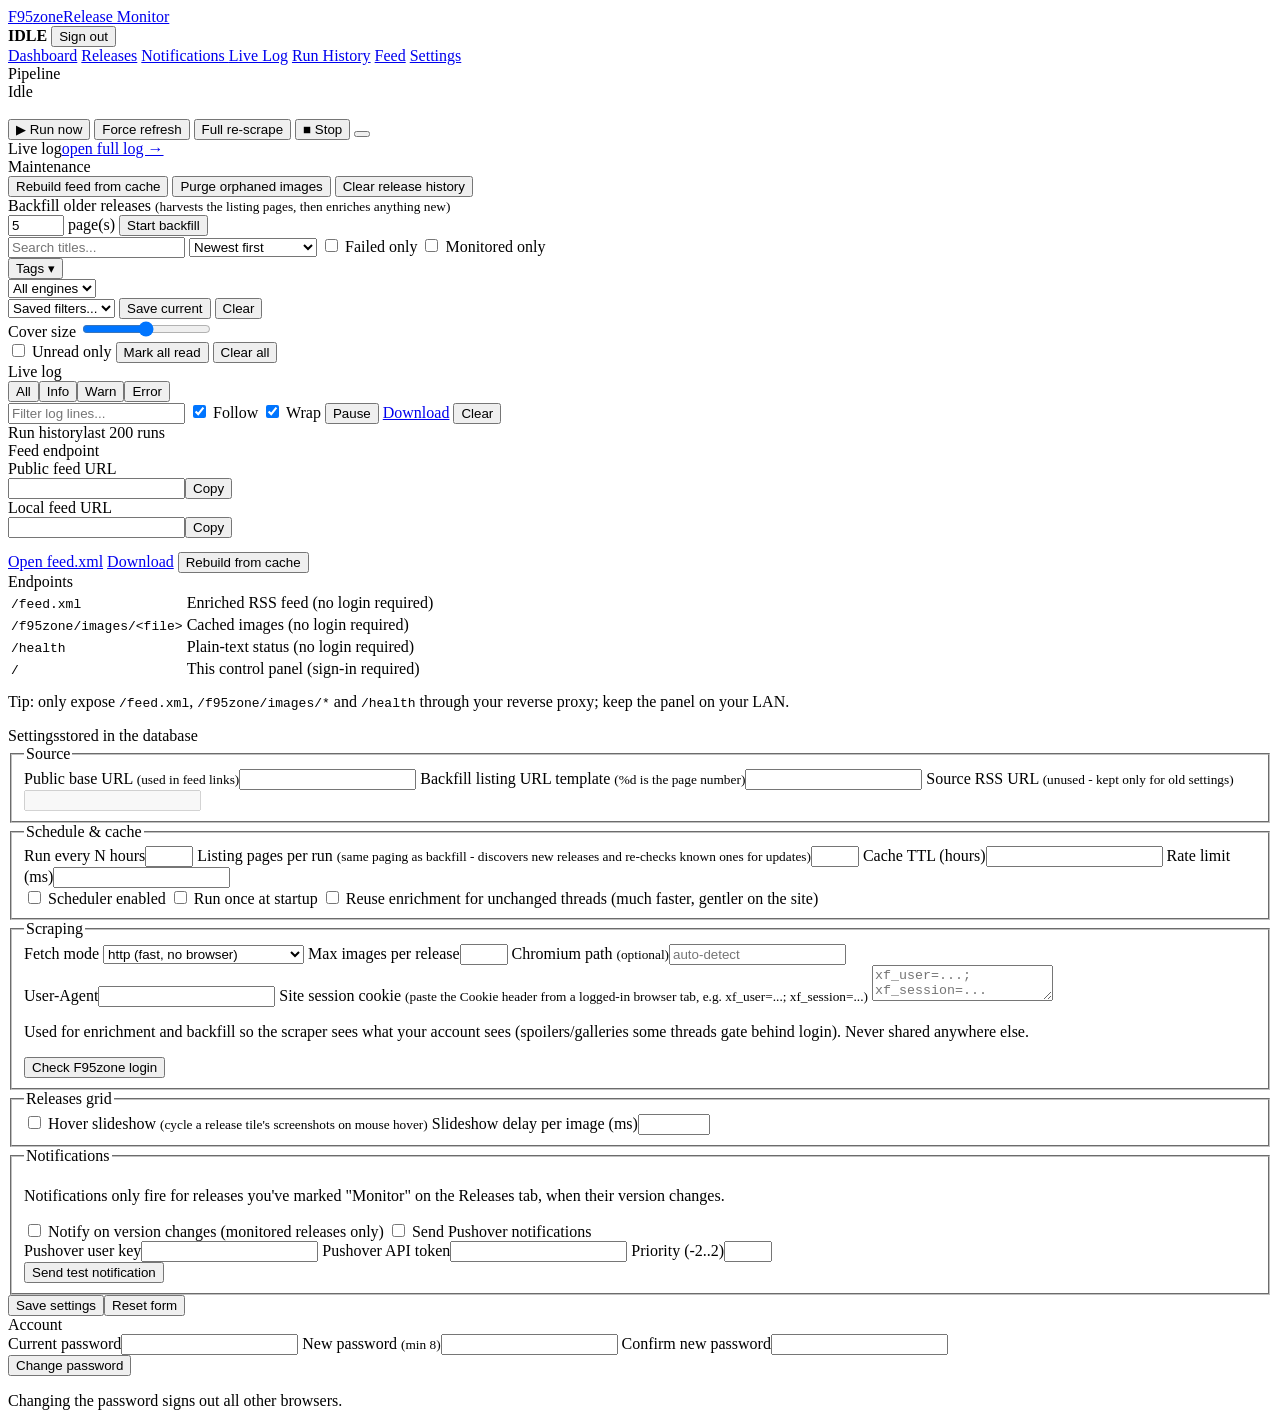
==== web/index.html @ 666e59ea "v6.5.0: scheduled runs use the paged listing instead of the source RSS Scheduled/manual runs no long" ====
<!doctype html>
<html lang="en">
<head>
<meta charset="utf-8">
<meta name="viewport" content="width=device-width, initial-scale=1">
<title>F95Zone Release Monitor</title>
<link rel="icon" href="data:image/svg+xml,%3Csvg xmlns='http://www.w3.org/2000/svg' viewBox='0 0 32 32'%3E%3Crect width='32' height='32' rx='6' fill='%23e8474c'/%3E%3Ctext x='16' y='22' font-family='Arial' font-weight='900' font-size='15' text-anchor='middle' fill='white'%3EF95%3C/text%3E%3C/svg%3E">
<link rel="stylesheet" href="/ui/style.css">
</head>
<body>
<header class="topbar">
  <div class="wrap topbar-in">
    <a class="brand" href="#/dashboard"><span class="brand-f">F95</span><span class="brand-z">zone</span><span class="brand-sub">Release Monitor</span></a>
    <div class="topbar-right">
      <span id="hdrPill" class="pill idle"><i></i><b>IDLE</b></span>
      <span id="hdrClock" class="muted small"></span>
      <span id="hdrUser" class="userchip"></span>
      <button class="btn sm" id="btnLogout">Sign out</button>
    </div>
  </div>
  <nav class="wrap tabs" id="tabs">
    <a href="#/dashboard" data-v="dashboard">Dashboard</a>
    <a href="#/releases" data-v="releases">Releases</a>
    <a href="#/notifications" data-v="notifications">Notifications <span class="badge" id="notifBadge" hidden></span></a>
    <a href="#/log" data-v="log">Live Log</a>
    <a href="#/runs" data-v="runs">Run History</a>
    <a href="#/feed" data-v="feed">Feed</a>
    <a href="#/settings" data-v="settings">Settings</a>
  </nav>
</header>

<main class="wrap" id="main">

<!-- Dashboard -->
<section id="v-dashboard" class="view">
    <div class="grid g4" id="tiles"></div>

  <div class="block">
    <div class="block-h"><span>Pipeline</span><span class="muted small" id="pipeMeta"></span></div>
    <div class="block-b">
      <div class="progress"><div class="bar" id="bar"></div><span id="barTxt">Idle</span></div>
      <div class="curitem" id="curItem">&nbsp;</div>
      <div class="btnrow">
        <button class="btn primary" id="btnRun">&#9654; Run now</button>
        <button class="btn" id="btnForce" title="Ignore the cache TTL and re-scrape">Force refresh</button>
        <button class="btn" id="btnFull" title="Re-scrape every thread, even unchanged ones">Full re-scrape</button>
        <button class="btn danger" id="btnStop">&#9632; Stop</button>
        <span class="spacer"></span>
        <button class="btn ghost" id="btnSched"></button>
      </div>
    </div>
  </div>

  <div class="grid g2">
    <div class="block">
      <div class="block-h"><span>Live log</span><a href="#/log" class="small">open full log &rarr;</a></div>
      <div class="miniLog" id="miniLog"></div>
    </div>
    <div class="block">
      <div class="block-h"><span>Maintenance</span></div>
      <div class="block-b">
        <div class="kv" id="storageKv"></div>
        <div class="btnrow wrap-btn">
          <button class="btn" id="btnRebuild">Rebuild feed from cache</button>
          <button class="btn" id="btnPurge">Purge orphaned images</button>
          <button class="btn danger" id="btnClearCache">Clear release history</button>
        </div>
        <div class="hr"></div>
        <label class="lbl">Backfill older releases <small>(harvests the listing pages, then enriches anything new)</small></label>
        <div class="copyrow">
          <input class="in" id="bfPages" type="number" min="1" max="200" value="5" style="max-width:90px">
          <span class="muted small">page(s)</span>
          <span class="spacer"></span>
          <button class="btn" id="btnBackfill">Start backfill</button>
        </div>
      </div>
    </div>
  </div>
</section>

<!-- Releases -->
<section id="v-releases" class="view">
  <div class="toolbar sticky">
    <input id="relSearch" class="in grow" placeholder="Search titles...">
    <select id="relSort" class="in">
      <option value="newest">Newest first</option><option value="oldest">Oldest first</option>
      <option value="recent">Recently checked</option><option value="title">Title A-Z</option>
    </select>
    <label class="chk"><input type="checkbox" id="relFailed"> Failed only</label>
    <label class="chk"><input type="checkbox" id="relWatched"> Monitored only</label>
  </div>
  <div class="toolbar filterbar">
    <div class="tagpicker">
      <button type="button" class="btn sm" id="tagPickerBtn">Tags &#9662;</button>
      <div class="tagpanel" id="tagPanel" hidden>
        <input class="in sm" id="tagPanelSearch" placeholder="Filter tags...">
        <div class="tagoptions" id="tagOptions"></div>
      </div>
    </div>
    <select id="relEngine" class="in sm"><option value="">All engines</option></select>
    <div class="chips" id="tagChips"></div>
    <span class="spacer"></span>
    <select class="in sm" id="filterSets"><option value="">Saved filters...</option></select>
    <button class="btn sm" id="saveFilterBtn">Save current</button>
    <button class="btn sm ghost" id="clearFilterBtn">Clear</button>
  </div>
  <div class="toolbar">
    <span class="muted small" id="relCount"></span>
    <span class="spacer"></span>
    <label class="sizeSlider"><span class="muted small">Cover size</span>
      <input type="range" id="relTileSize" min="160" max="520" step="10">
    </label>
  </div>
  <div class="tiles" id="relGrid"></div>
  <div class="scrollend" id="relScrollEnd">
    <button class="btn sm" id="relLoadMore" hidden>Load more</button>
    <span class="muted small" id="relLoading" hidden>Loading more&hellip;</span>
    <span class="muted small" id="relEnd" hidden>End of results</span>
  </div>
</section>

<!-- Notifications -->
<section id="v-notifications" class="view">
  <div class="toolbar sticky">
    <label class="chk"><input type="checkbox" id="notifUnread"> Unread only</label>
    <span class="spacer"></span>
    <span class="muted small" id="notifCount"></span>
    <button class="btn sm" id="notifMarkAll">Mark all read</button>
    <button class="btn sm danger" id="notifClearAll">Clear all</button>
  </div>
  <div class="tiles" id="notifGrid"></div>
</section>

<!-- Live log -->
<section id="v-log" class="view">
  <div class="block">
    <div class="block-h">
      <span>Live log <span class="livedot" id="liveDot"></span></span>
      <span class="muted small" id="logCount"></span>
    </div>
    <div class="toolbar">
      <div class="seg" id="lvlSeg">
        <button data-l="ALL" class="on">All</button><button data-l="INFO">Info</button><button data-l="WARN">Warn</button><button data-l="ERROR">Error</button>
      </div>
      <input id="logSearch" class="in grow" placeholder="Filter log lines...">
      <label class="chk"><input type="checkbox" id="logFollow" checked> Follow</label>
      <label class="chk"><input type="checkbox" id="logWrap" checked> Wrap</label>
      <button class="btn sm" id="logPause">Pause</button>
      <a class="btn sm" href="/api/logs/download">Download</a>
      <button class="btn sm danger" id="logClear">Clear</button>
    </div>
    <div class="logbox" id="logBox"></div>
  </div>
</section>

<!-- Run history -->
<section id="v-runs" class="view">
  <div class="block">
    <div class="block-h"><span>Run history</span><span class="muted small">last 200 runs</span></div>
    <div class="tablewrap"><table class="tbl" id="runsTbl"></table></div>
  </div>
</section>

<!-- Feed -->
<section id="v-feed" class="view">
  <div class="grid g2">
    <div class="block">
      <div class="block-h"><span>Feed endpoint</span></div>
      <div class="block-b">
        <label class="lbl">Public feed URL</label>
        <div class="copyrow"><input class="in grow" id="feedUrl" readonly><button class="btn" id="copyFeed">Copy</button></div>
        <label class="lbl">Local feed URL</label>
        <div class="copyrow"><input class="in grow" id="feedLocal" readonly><button class="btn" id="copyLocal">Copy</button></div>
        <div class="kv" id="feedKv" style="margin-top:14px"></div>
        <div class="btnrow">
          <a class="btn primary" href="/feed.xml" target="_blank" rel="noopener">Open feed.xml</a>
          <a class="btn" href="/feed.xml" download="feed.xml">Download</a>
          <button class="btn" id="btnRebuild2">Rebuild from cache</button>
        </div>
      </div>
    </div>
    <div class="block">
      <div class="block-h"><span>Endpoints</span></div>
      <div class="block-b">
        <table class="tbl compact">
          <tr><td><code>/feed.xml</code></td><td>Enriched RSS feed (no login required)</td></tr>
          <tr><td><code>/f95zone/images/&lt;file&gt;</code></td><td>Cached images (no login required)</td></tr>
          <tr><td><code>/health</code></td><td>Plain-text status (no login required)</td></tr>
          <tr><td><code>/</code></td><td>This control panel (sign-in required)</td></tr>
        </table>
        <p class="muted small" style="margin-top:12px">Tip: only expose <code>/feed.xml</code>, <code>/f95zone/images/*</code> and <code>/health</code> through your reverse proxy; keep the panel on your LAN.</p>
      </div>
    </div>
  </div>
</section>

<!-- Settings -->
<section id="v-settings" class="view">
  <form id="cfgForm" class="block" autocomplete="off">
    <div class="block-h"><span>Settings</span><span class="muted small">stored in the database</span></div>
    <div class="block-b form">
      <fieldset><legend>Source</legend>
        <label class="lbl">Public base URL <small>(used in feed links)</small><input class="in" name="public_base_url"></label>
        <label class="lbl">Backfill listing URL template <small>(%d is the page number)</small><input class="in" name="backfill_url_template"></label>
        <label class="lbl">Source RSS URL <small>(unused - kept only for old settings)</small><input class="in" name="rss_source" disabled></label>
      </fieldset>
      <fieldset><legend>Schedule &amp; cache</legend>
        <div class="grid g3">
          <label class="lbl">Run every N hours<input class="in" type="number" min="1" max="24" name="schedule_hours"></label>
          <label class="lbl">Listing pages per run <small>(same paging as backfill - discovers new releases and re-checks known ones for updates)</small><input class="in" type="number" min="1" max="50" name="scheduled_pages"></label>
          <label class="lbl">Cache TTL (hours)<input class="in" type="number" step="0.25" min="0" name="cache_ttl_hours"></label>
          <label class="lbl">Rate limit (ms)<input class="in" type="number" min="0" name="rate_limit_ms"></label>
        </div>
        <label class="chk"><input type="checkbox" name="scheduler_enabled"> Scheduler enabled</label>
        <label class="chk"><input type="checkbox" name="run_on_start"> Run once at startup</label>
        <label class="chk"><input type="checkbox" name="reuse_unchanged"> Reuse enrichment for unchanged threads (much faster, gentler on the site)</label>
      </fieldset>
      <fieldset><legend>Scraping</legend>
        <div class="grid g3">
          <label class="lbl">Fetch mode
            <select class="in" name="fetch_mode"><option value="http">http (fast, no browser)</option><option value="browser">browser (headless Chromium)</option></select></label>
          <label class="lbl">Max images per release<input class="in" type="number" min="0" max="50" name="max_images_per_release"></label>
          <label class="lbl">Chromium path <small>(optional)</small><input class="in" name="chrome_path" placeholder="auto-detect"></label>
        </div>
        <label class="lbl">User-Agent<input class="in" name="user_agent"></label>
        <label class="lbl">Site session cookie <small>(paste the Cookie header from a logged-in browser tab, e.g. xf_user=...; xf_session=...)</small>
          <textarea class="in" name="site_cookie" rows="2" placeholder="xf_user=...; xf_session=..."></textarea></label>
        <p class="muted small">Used for enrichment and backfill so the scraper sees what your account sees (spoilers/galleries some threads gate behind login). Never shared anywhere else.</p>
        <div class="btnrow"><button class="btn" type="button" id="btnCheckLogin">Check F95zone login</button></div>
        <div id="loginCheckResult"></div>
      </fieldset>
      <fieldset><legend>Releases grid</legend>
        <label class="chk"><input type="checkbox" name="hover_slideshow_enabled"> Hover slideshow <small>(cycle a release tile's screenshots on mouse hover)</small></label>
        <label class="lbl">Slideshow delay per image (ms)<input class="in" type="number" min="100" max="10000" step="100" name="hover_slideshow_delay_ms" style="max-width:140px"></label>
      </fieldset>
      <fieldset><legend>Notifications</legend>
        <p class="muted small">Notifications only fire for releases you've marked "Monitor" on the Releases tab, when their version changes.</p>
        <label class="chk"><input type="checkbox" name="notify_update"> Notify on version changes (monitored releases only)</label>
        <label class="chk"><input type="checkbox" name="pushover_enabled"> Send Pushover notifications</label>
        <div class="grid g3">
          <label class="lbl">Pushover user key<input class="in" name="pushover_user_key"></label>
          <label class="lbl">Pushover API token<input class="in" name="pushover_api_token"></label>
          <label class="lbl">Priority (-2..2)<input class="in" type="number" min="-2" max="2" name="pushover_priority"></label>
        </div>
        <div class="btnrow"><button class="btn" type="button" id="btnPushoverTest">Send test notification</button><span id="pushMsg" class="small"></span></div>
      </fieldset>
      <div class="btnrow"><button class="btn primary" type="submit">Save settings</button><button class="btn" type="button" id="cfgReset">Reset form</button><span id="cfgMsg" class="small"></span></div>
    </div>
  </form>

  <form id="pwForm" class="block" autocomplete="off">
    <div class="block-h"><span>Account</span><span class="muted small" id="acctUser"></span></div>
    <div class="block-b form">
      <div class="grid g3">
        <label class="lbl">Current password<input class="in" type="password" name="current" autocomplete="current-password" required></label>
        <label class="lbl">New password <small>(min 8)</small><input class="in" type="password" name="new" autocomplete="new-password" minlength="8" required></label>
        <label class="lbl">Confirm new password<input class="in" type="password" name="confirm" autocomplete="new-password" required></label>
      </div>
      <div class="btnrow"><button class="btn primary" type="submit">Change password</button><span id="pwMsg" class="small"></span></div>
      <p class="muted small">Changing the password signs out all other browsers.</p>
    </div>
  </form>
</section>
</main>

<!-- release / notification modal -->
<div class="modal" id="modal" hidden>
  <div class="modal-box" id="modalBox">
    <div class="modal-h"><span id="mTitle"></span><span class="muted small kbd-hint">j/k to browse</span><button class="x" id="mClose">&times;</button></div>
    <div class="modal-b" id="mBody"></div>
  </div>
</div>
<!-- screenshot lightbox -->
<div class="lightbox" id="lightbox" hidden>
  <button class="lbx" id="lbClose">&times;</button>
  <img id="lightboxImg" src="" alt="">
</div>
<div class="toasts" id="toasts"></div>
<script src="/ui/app.js"></script>
</body>
</html>
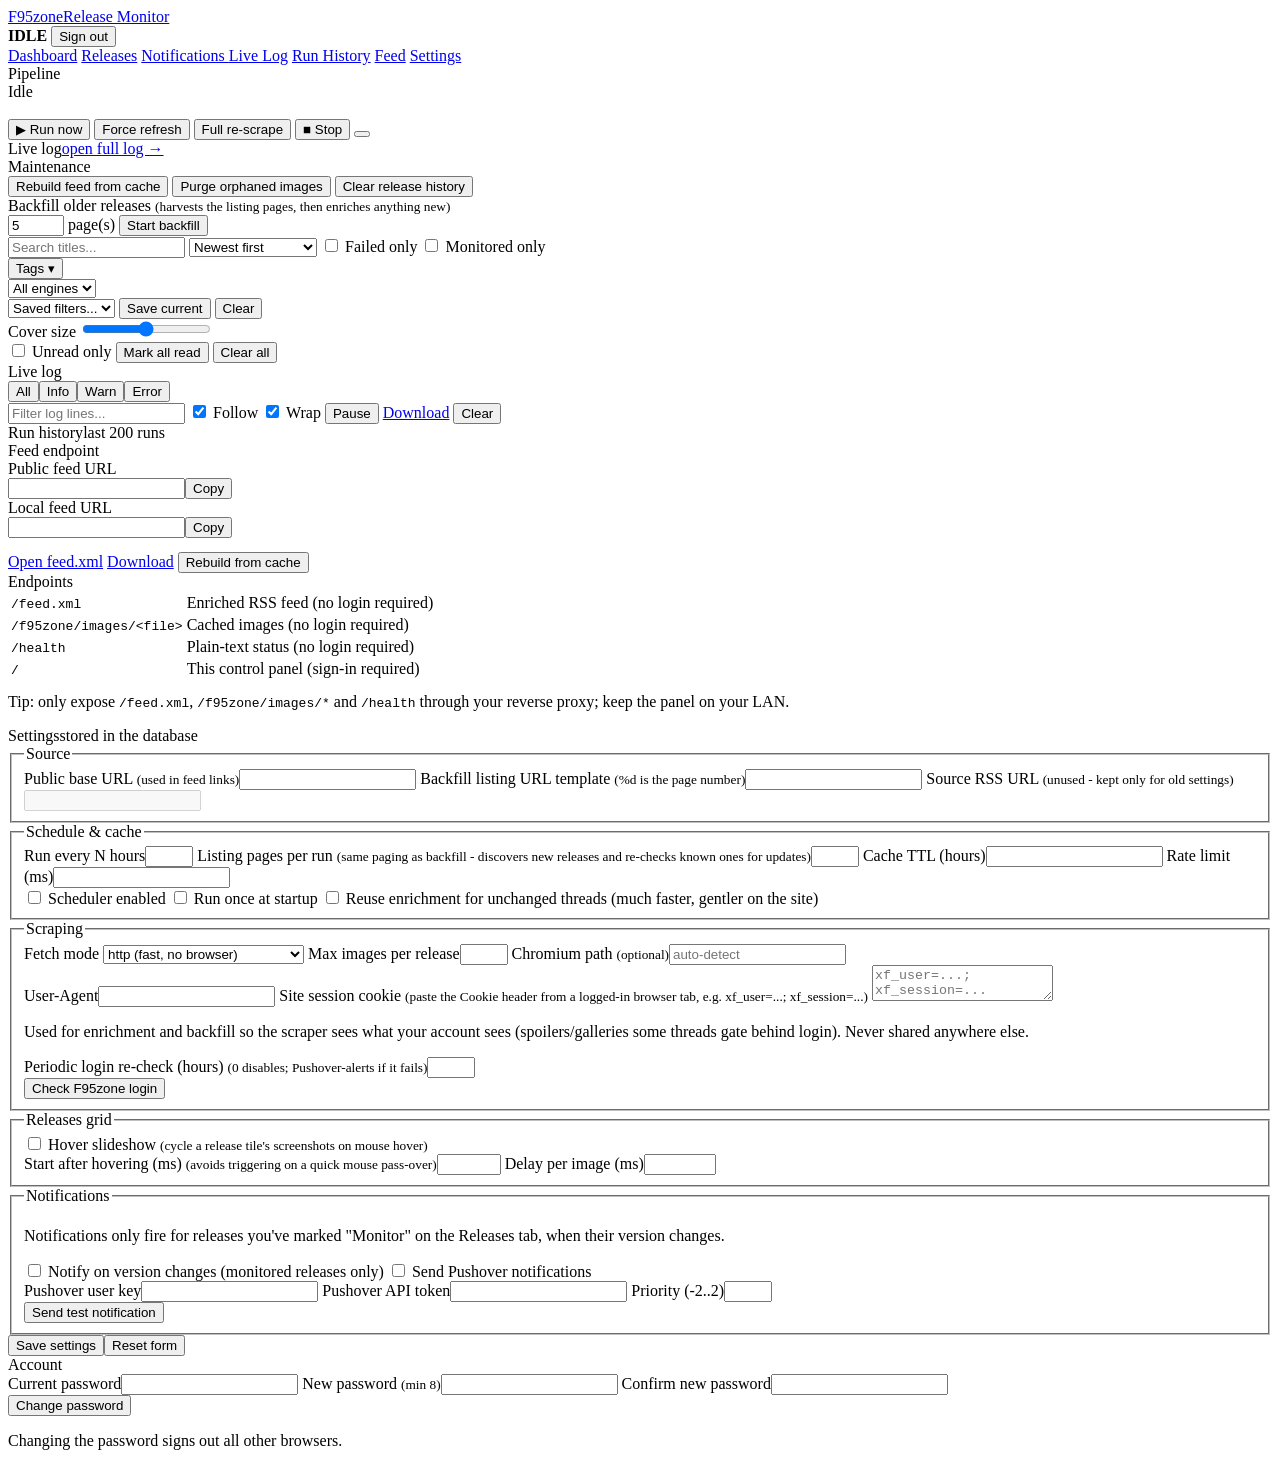
==== commit 7a61b25d: "v6.5.1: fix Overview formatting, hover start-delay, login alerts, backfill diagnostics Overview was " ====
--- a/web/index.html
+++ b/web/index.html
@@ -226,12 +226,18 @@
         <label class="lbl">Site session cookie <small>(paste the Cookie header from a logged-in browser tab, e.g. xf_user=...; xf_session=...)</small>
           <textarea class="in" name="site_cookie" rows="2" placeholder="xf_user=...; xf_session=..."></textarea></label>
         <p class="muted small">Used for enrichment and backfill so the scraper sees what your account sees (spoilers/galleries some threads gate behind login). Never shared anywhere else.</p>
+        <div class="grid g3">
+          <label class="lbl">Periodic login re-check (hours) <small>(0 disables; Pushover-alerts if it fails)</small><input class="in" type="number" min="0" max="24" name="login_check_hours" style="max-width:140px"></label>
+        </div>
         <div class="btnrow"><button class="btn" type="button" id="btnCheckLogin">Check F95zone login</button></div>
         <div id="loginCheckResult"></div>
       </fieldset>
       <fieldset><legend>Releases grid</legend>
         <label class="chk"><input type="checkbox" name="hover_slideshow_enabled"> Hover slideshow <small>(cycle a release tile's screenshots on mouse hover)</small></label>
-        <label class="lbl">Slideshow delay per image (ms)<input class="in" type="number" min="100" max="10000" step="100" name="hover_slideshow_delay_ms" style="max-width:140px"></label>
+        <div class="grid g3">
+          <label class="lbl">Start after hovering (ms) <small>(avoids triggering on a quick mouse pass-over)</small><input class="in" type="number" min="0" max="5000" step="100" name="hover_slideshow_start_delay_ms" style="max-width:140px"></label>
+          <label class="lbl">Delay per image (ms)<input class="in" type="number" min="100" max="10000" step="100" name="hover_slideshow_delay_ms" style="max-width:140px"></label>
+        </div>
       </fieldset>
       <fieldset><legend>Notifications</legend>
         <p class="muted small">Notifications only fire for releases you've marked "Monitor" on the Releases tab, when their version changes.</p>
@@ -266,7 +272,7 @@
 <!-- release / notification modal -->
 <div class="modal" id="modal" hidden>
   <div class="modal-box" id="modalBox">
-    <div class="modal-h"><span id="mTitle"></span><span class="muted small kbd-hint">j/k to browse</span><button class="x" id="mClose">&times;</button></div>
+    <div class="modal-h"><span id="mTitle"></span><button class="x" id="mClose">&times;</button></div>
     <div class="modal-b" id="mBody"></div>
   </div>
 </div>
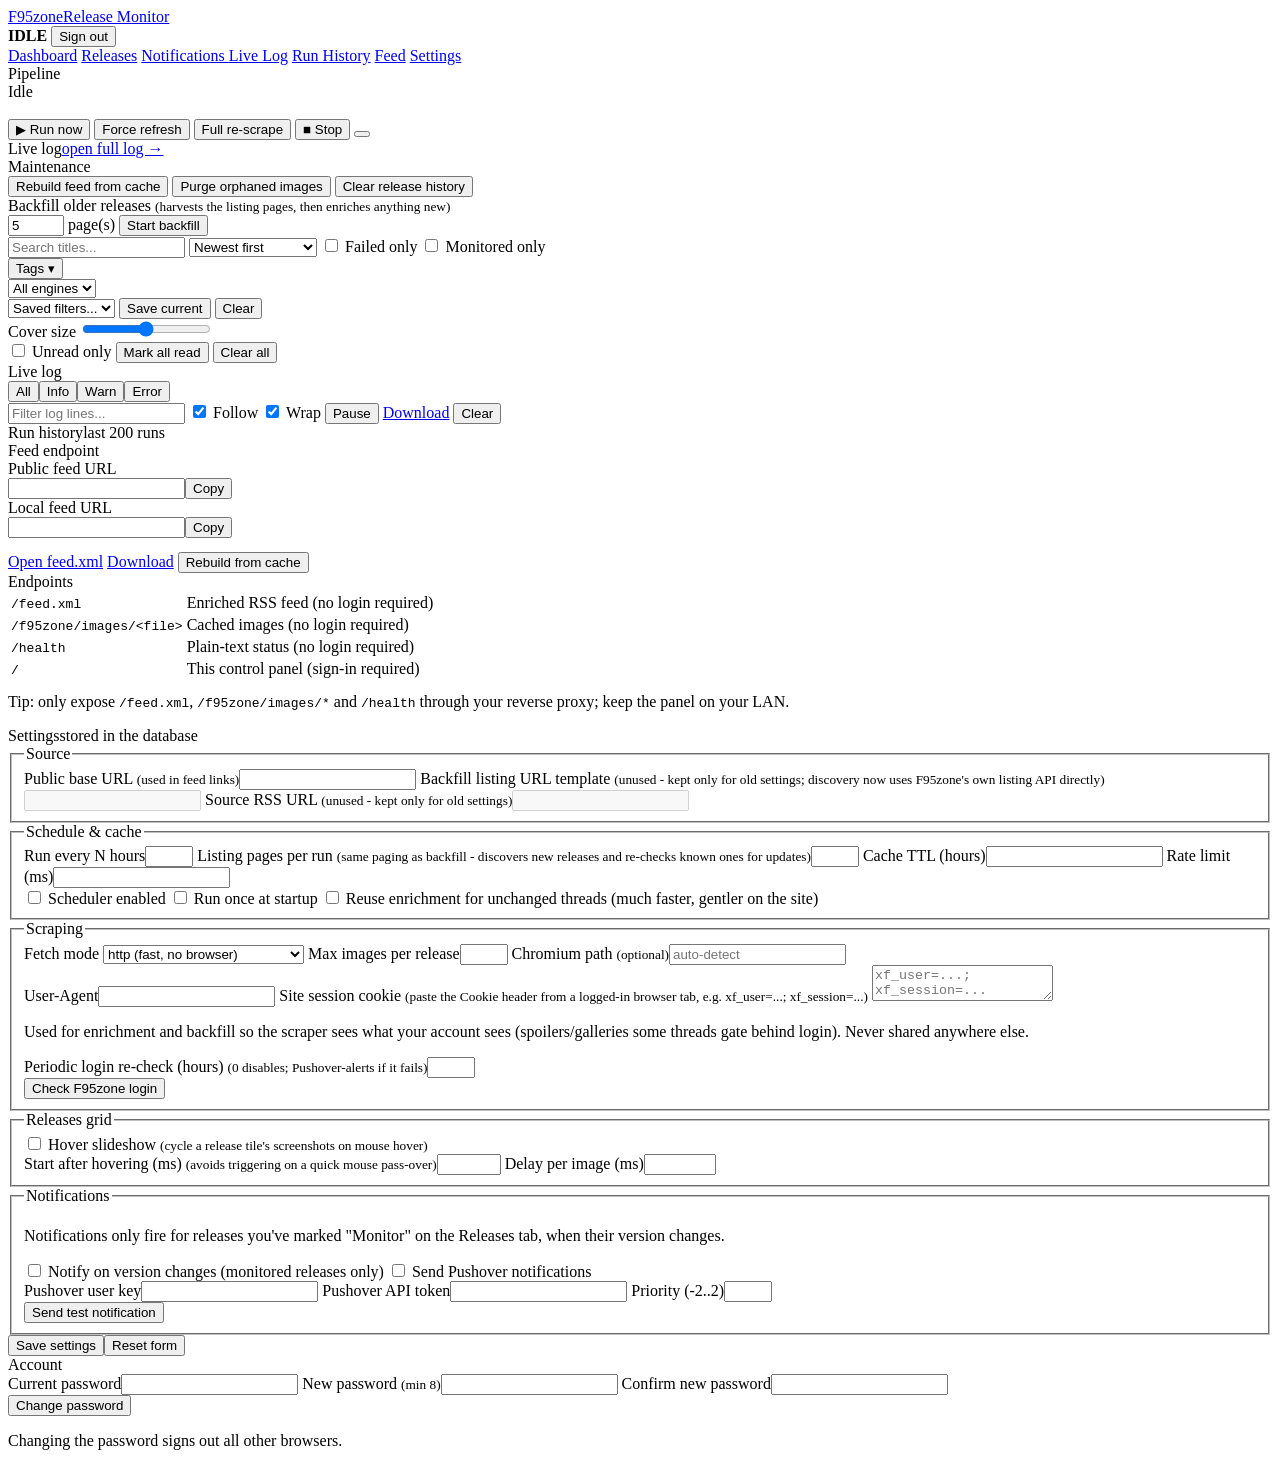
==== commit 4ee13a68: "v6.5.2: Changelog/Downloads in detail view, and a real fix for backfill Changelog: new Changelog fie" ====
--- a/web/index.html
+++ b/web/index.html
@@ -201,7 +201,7 @@
     <div class="block-b form">
       <fieldset><legend>Source</legend>
         <label class="lbl">Public base URL <small>(used in feed links)</small><input class="in" name="public_base_url"></label>
-        <label class="lbl">Backfill listing URL template <small>(%d is the page number)</small><input class="in" name="backfill_url_template"></label>
+        <label class="lbl">Backfill listing URL template <small>(unused - kept only for old settings; discovery now uses F95zone's own listing API directly)</small><input class="in" name="backfill_url_template" disabled></label>
         <label class="lbl">Source RSS URL <small>(unused - kept only for old settings)</small><input class="in" name="rss_source" disabled></label>
       </fieldset>
       <fieldset><legend>Schedule &amp; cache</legend>
@@ -281,6 +281,13 @@
   <button class="lbx" id="lbClose">&times;</button>
   <img id="lightboxImg" src="" alt="">
 </div>
+<!-- full changelog (nested above the release modal, like the lightbox) -->
+<div class="modal" id="changelogModal" hidden>
+  <div class="modal-box" id="changelogBox">
+    <div class="modal-h"><span id="clTitle">Changelog</span><button class="x" id="clClose">&times;</button></div>
+    <div class="modal-b" id="clBody"></div>
+  </div>
+</div>
 <div class="toasts" id="toasts"></div>
 <script src="/ui/app.js"></script>
 </body>
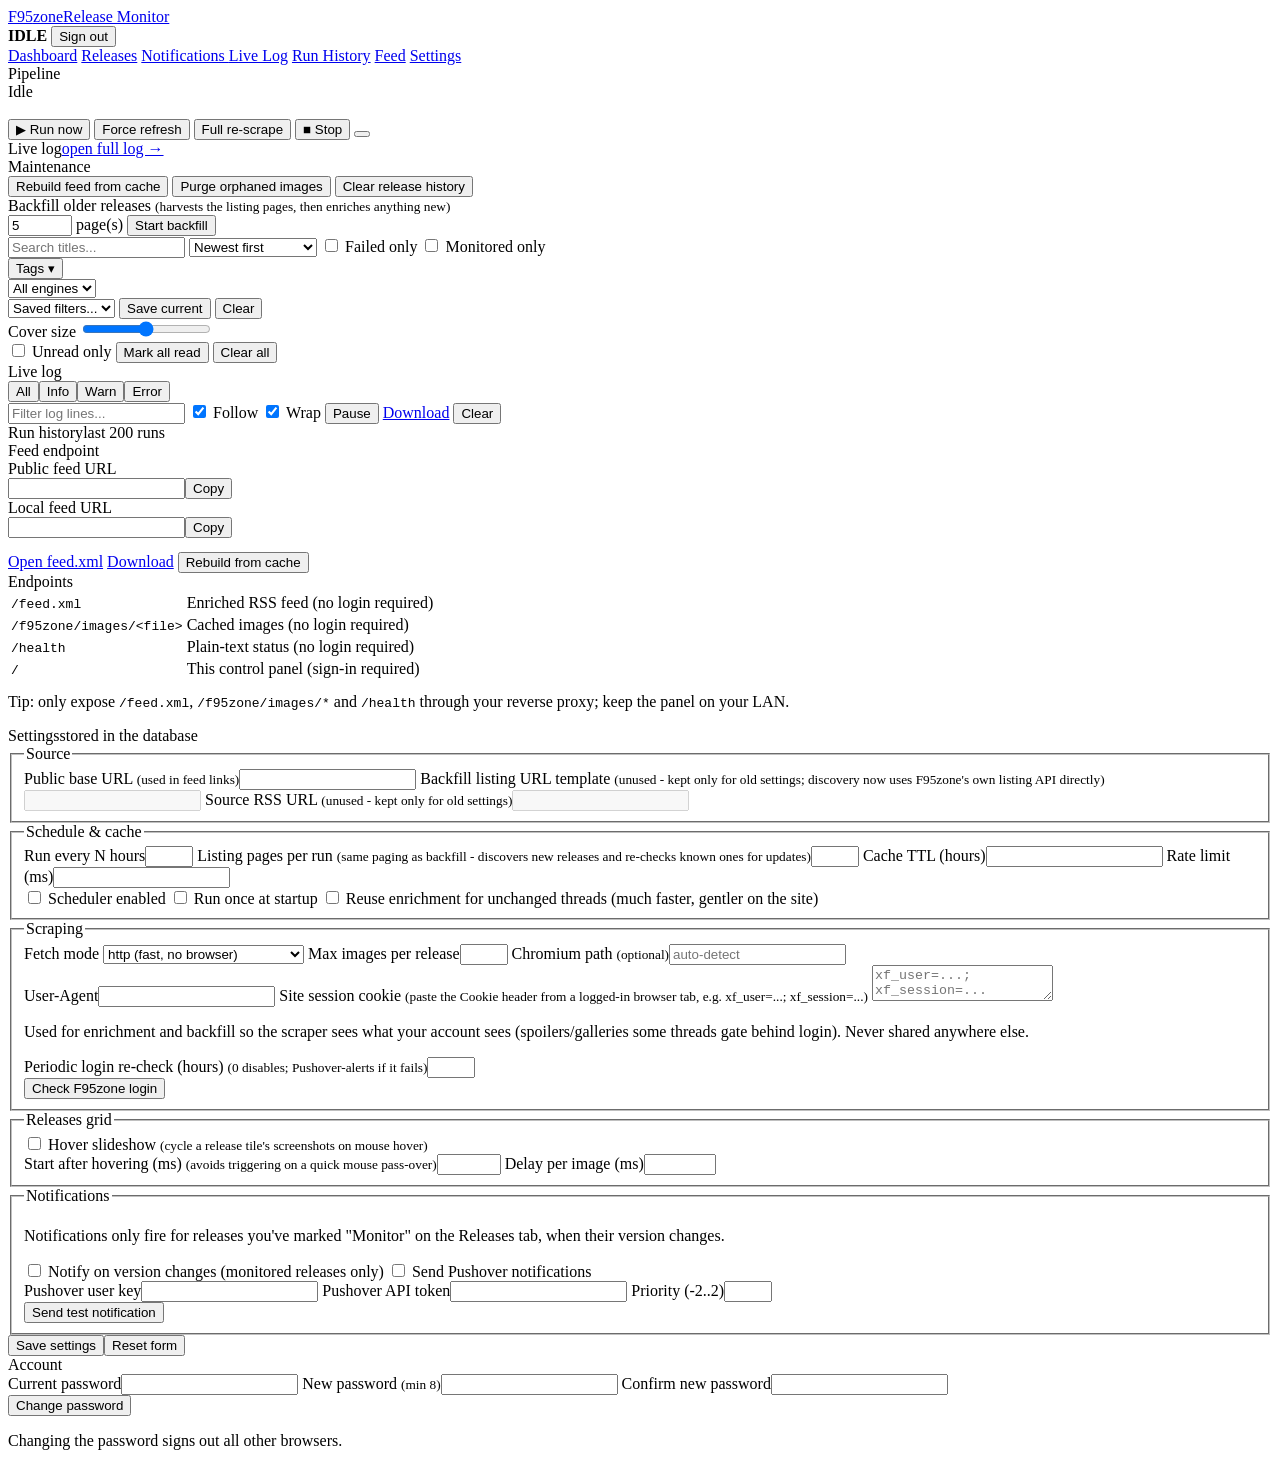
==== commit 0aa3c120: "v6.5.5: fix backfill silently truncating to 200 pages and stopping too early Two bugs were compoundi" ====
--- a/web/index.html
+++ b/web/index.html
@@ -68,7 +68,7 @@
         <div class="hr"></div>
         <label class="lbl">Backfill older releases <small>(harvests the listing pages, then enriches anything new)</small></label>
         <div class="copyrow">
-          <input class="in" id="bfPages" type="number" min="1" max="200" value="5" style="max-width:90px">
+          <input class="in" id="bfPages" type="number" min="1" max="2000" value="5" style="max-width:90px">
           <span class="muted small">page(s)</span>
           <span class="spacer"></span>
           <button class="btn" id="btnBackfill">Start backfill</button>
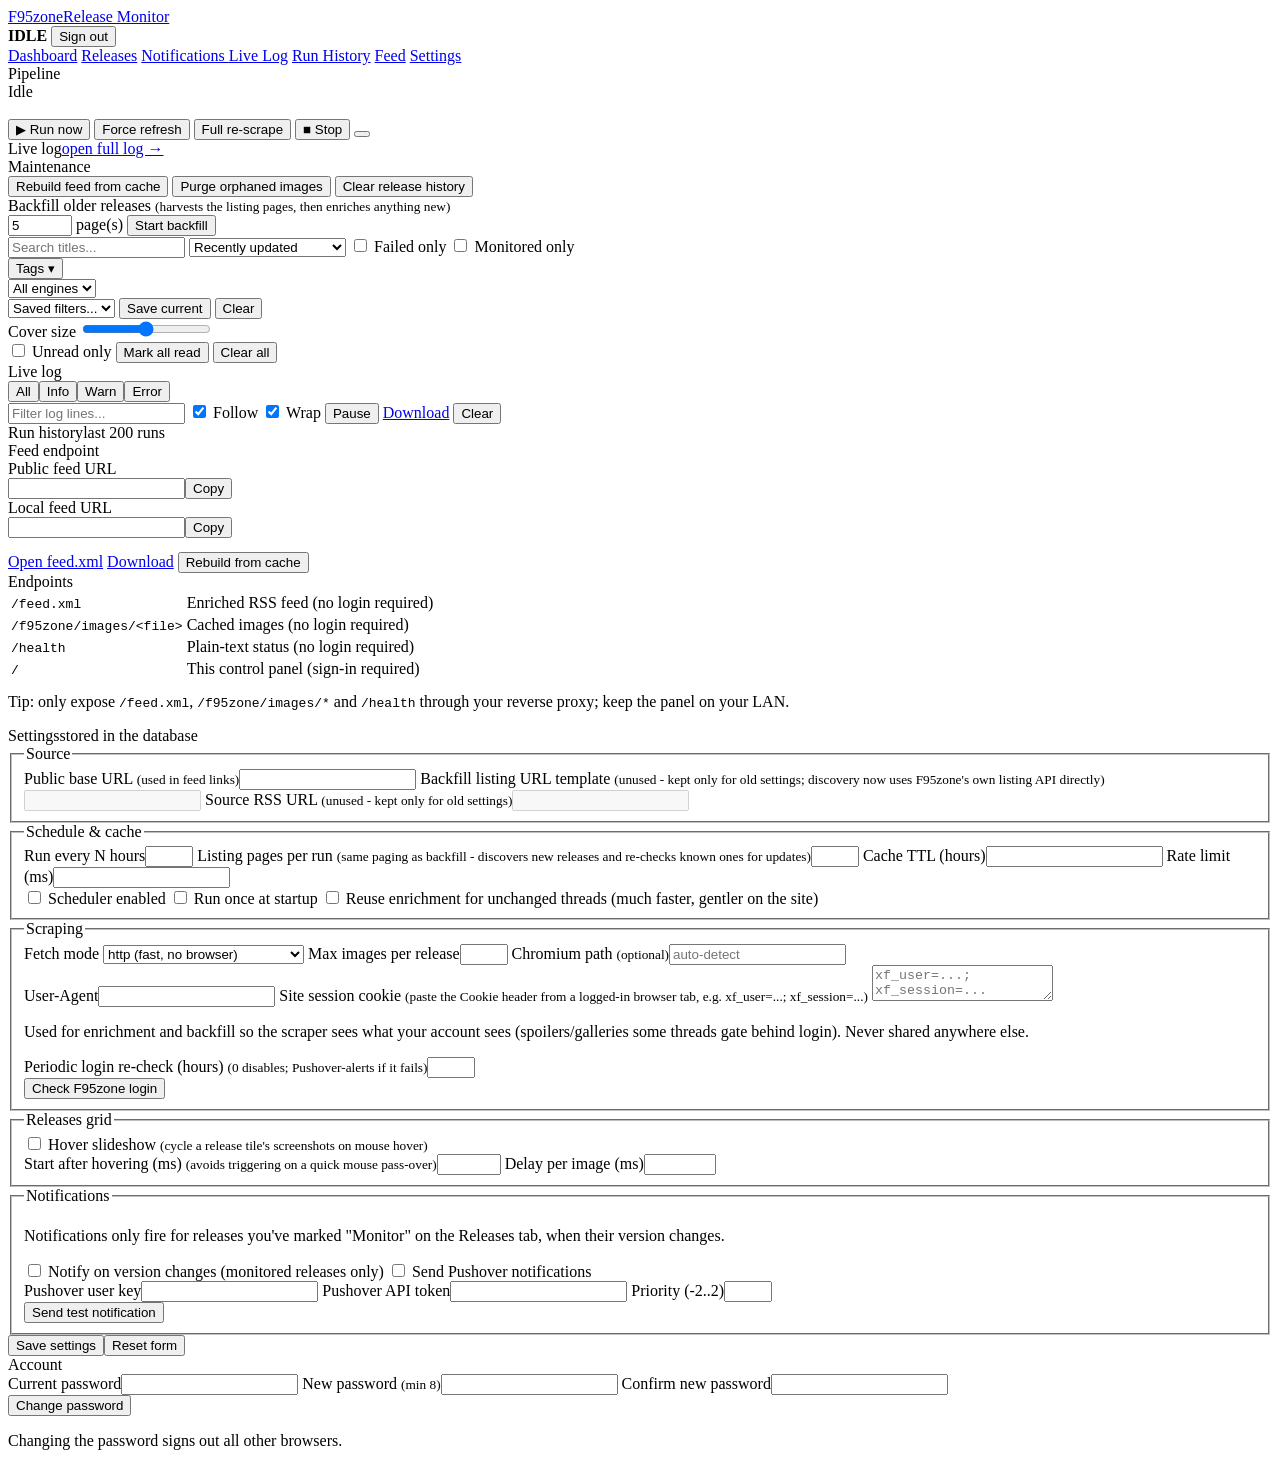
==== commit 6fbba10f: "v6.5.6: default sort now matches F95zone's own recency order (thread update, not publish date) F95zo" ====
--- a/web/index.html
+++ b/web/index.html
@@ -83,7 +83,7 @@
   <div class="toolbar sticky">
     <input id="relSearch" class="in grow" placeholder="Search titles...">
     <select id="relSort" class="in">
-      <option value="newest">Newest first</option><option value="oldest">Oldest first</option>
+      <option value="newest">Recently updated</option><option value="oldest">Least recently updated</option>
       <option value="recent">Recently checked</option><option value="title">Title A-Z</option>
     </select>
     <label class="chk"><input type="checkbox" id="relFailed"> Failed only</label>
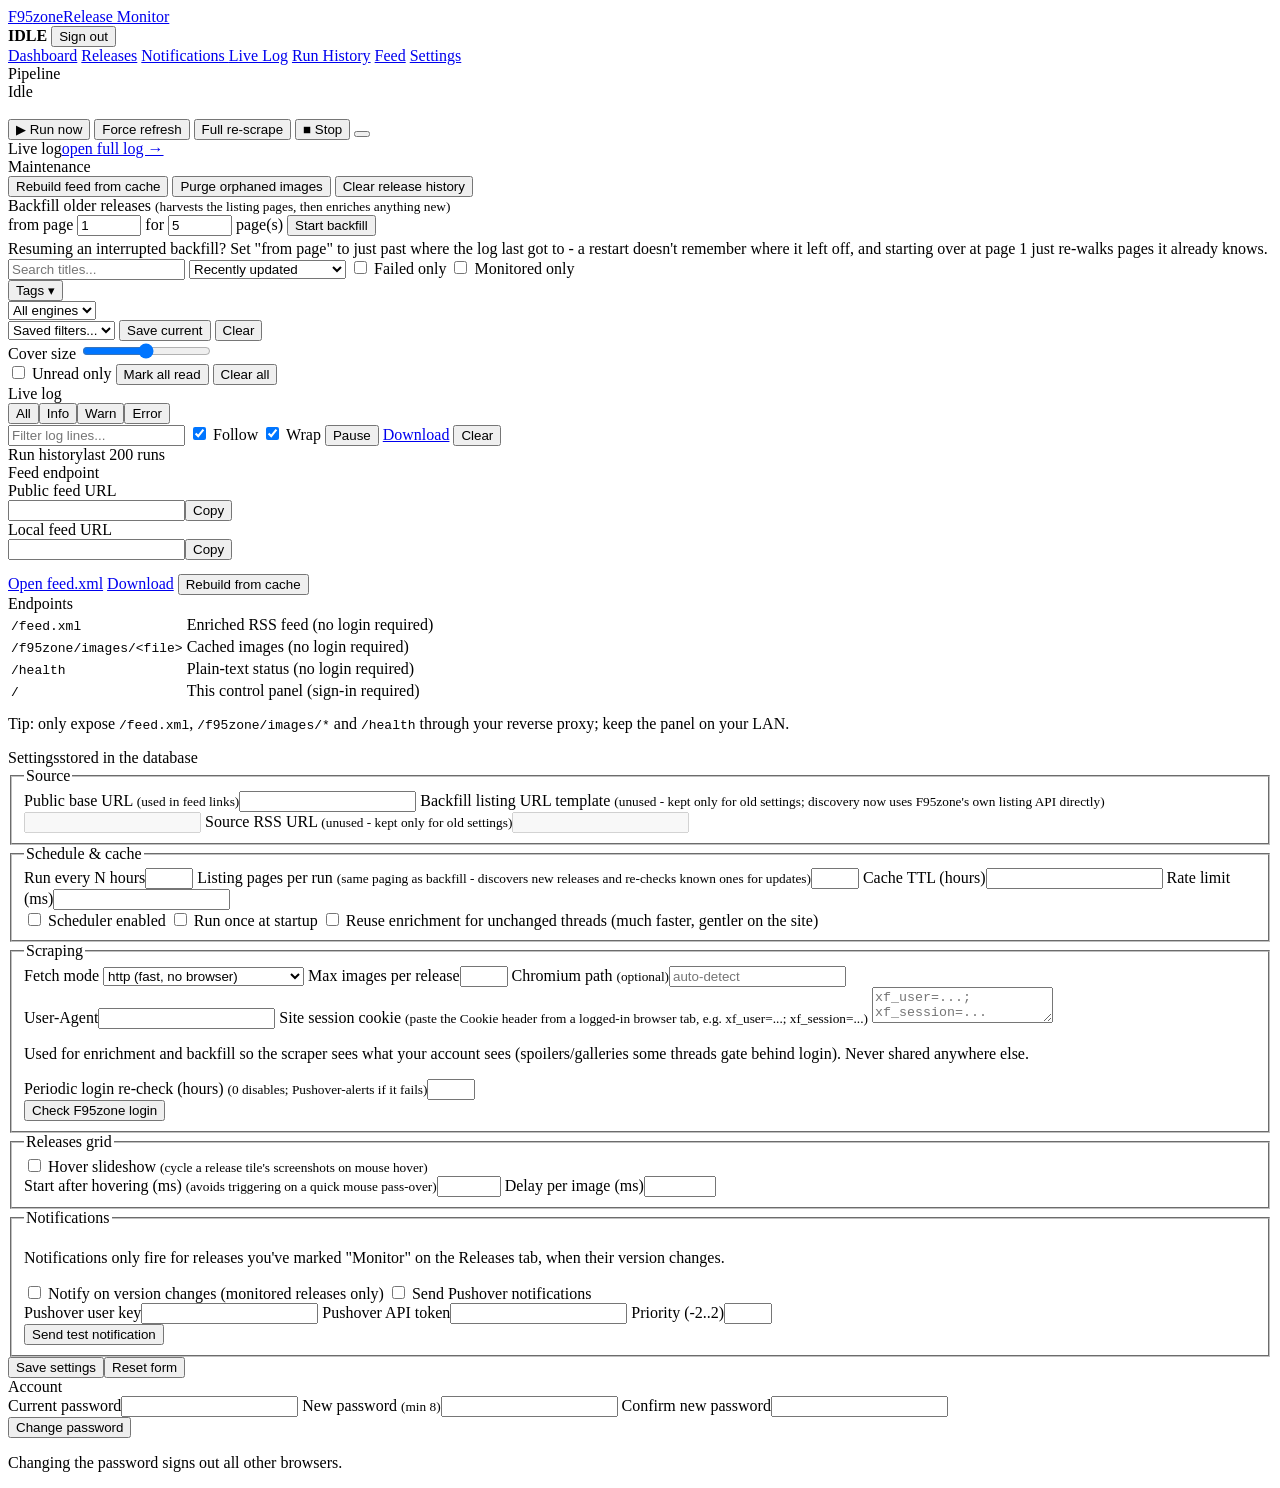
==== commit 74209b02: "v6.5.8: backfill can resume from a given page instead of always restarting at 1 Answering the questi" ====
--- a/web/index.html
+++ b/web/index.html
@@ -68,11 +68,15 @@
         <div class="hr"></div>
         <label class="lbl">Backfill older releases <small>(harvests the listing pages, then enriches anything new)</small></label>
         <div class="copyrow">
+          <span class="muted small">from page</span>
+          <input class="in" id="bfStartPage" type="number" min="1" max="2000" value="1" style="max-width:90px">
+          <span class="muted small">for</span>
           <input class="in" id="bfPages" type="number" min="1" max="2000" value="5" style="max-width:90px">
           <span class="muted small">page(s)</span>
           <span class="spacer"></span>
           <button class="btn" id="btnBackfill">Start backfill</button>
         </div>
+        <div class="muted small" style="margin-top:4px">Resuming an interrupted backfill? Set "from page" to just past where the log last got to - a restart doesn't remember where it left off, and starting over at page 1 just re-walks pages it already knows.</div>
       </div>
     </div>
   </div>
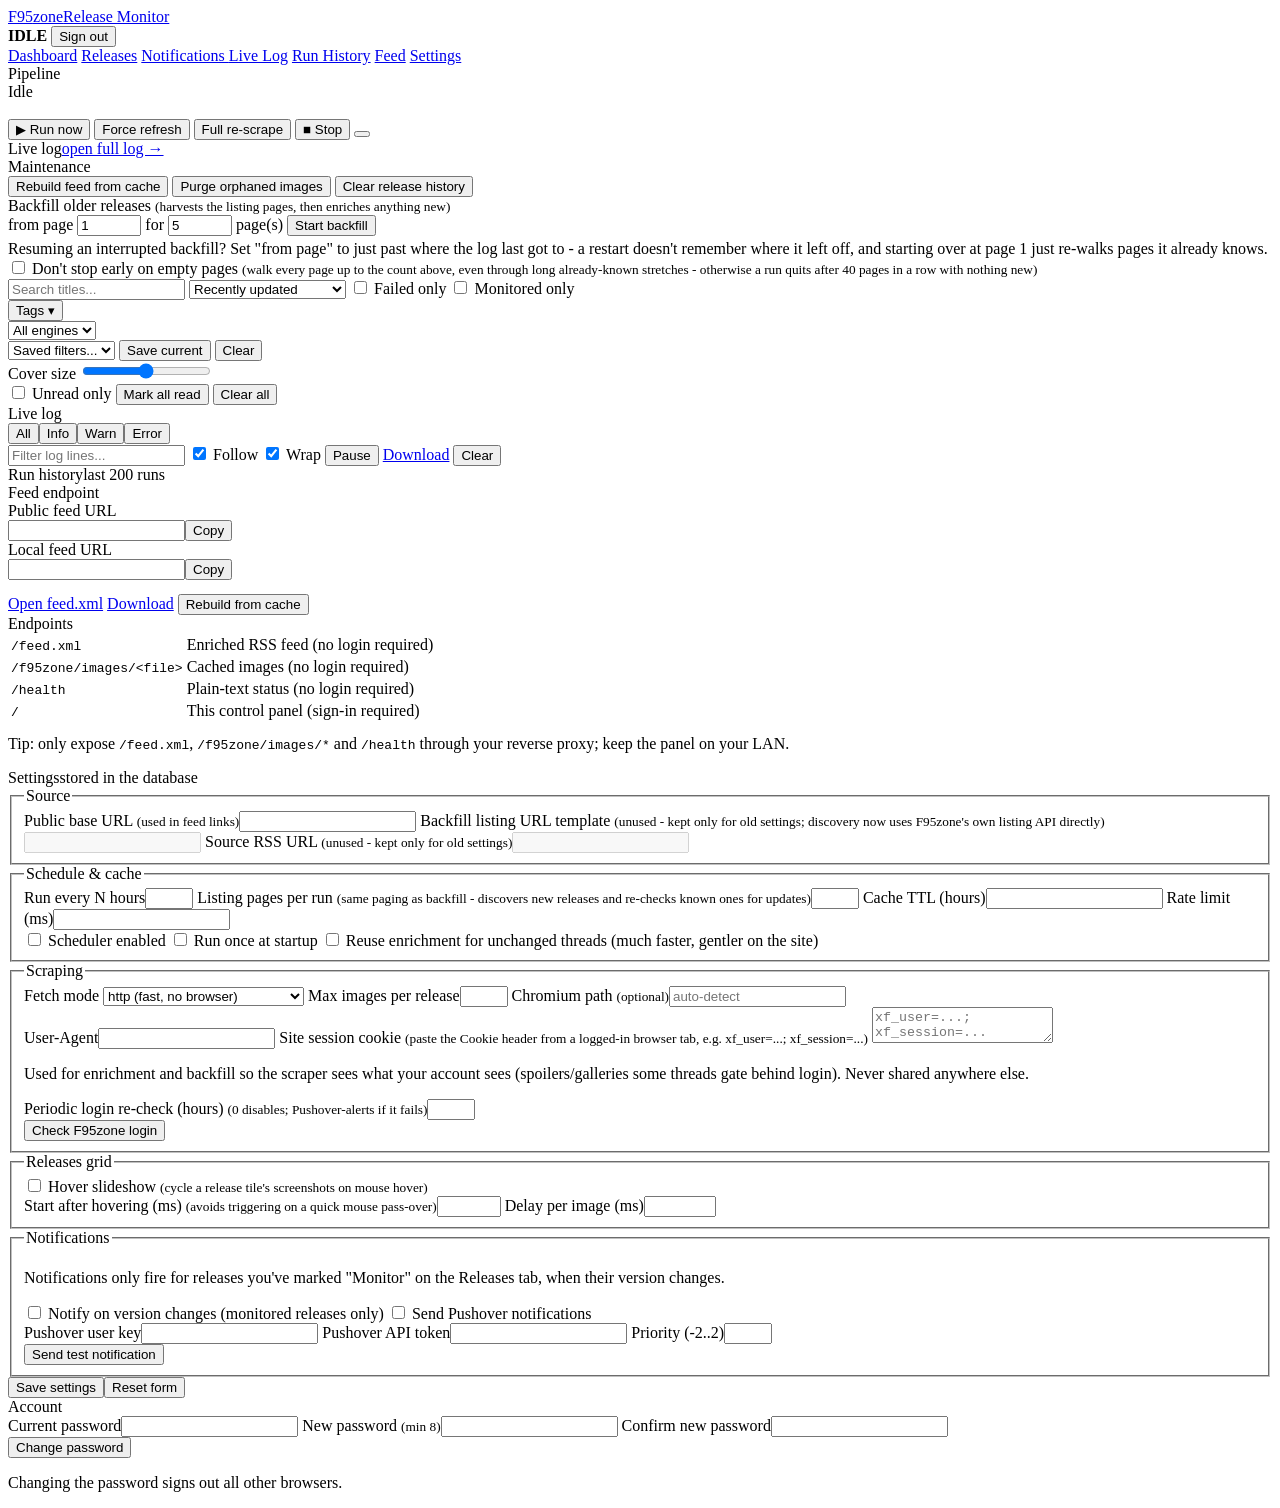
==== commit b17cea50: "v6.5.9: fix Downloads pulling in screenshots, blank cover images, backfill early-stop override Downl" ====
--- a/web/index.html
+++ b/web/index.html
@@ -77,6 +77,7 @@
           <button class="btn" id="btnBackfill">Start backfill</button>
         </div>
         <div class="muted small" style="margin-top:4px">Resuming an interrupted backfill? Set "from page" to just past where the log last got to - a restart doesn't remember where it left off, and starting over at page 1 just re-walks pages it already knows.</div>
+        <label class="chk" style="margin-top:6px"><input type="checkbox" id="bfIgnoreEarlyStop"> Don't stop early on empty pages <small>(walk every page up to the count above, even through long already-known stretches - otherwise a run quits after 40 pages in a row with nothing new)</small></label>
       </div>
     </div>
   </div>
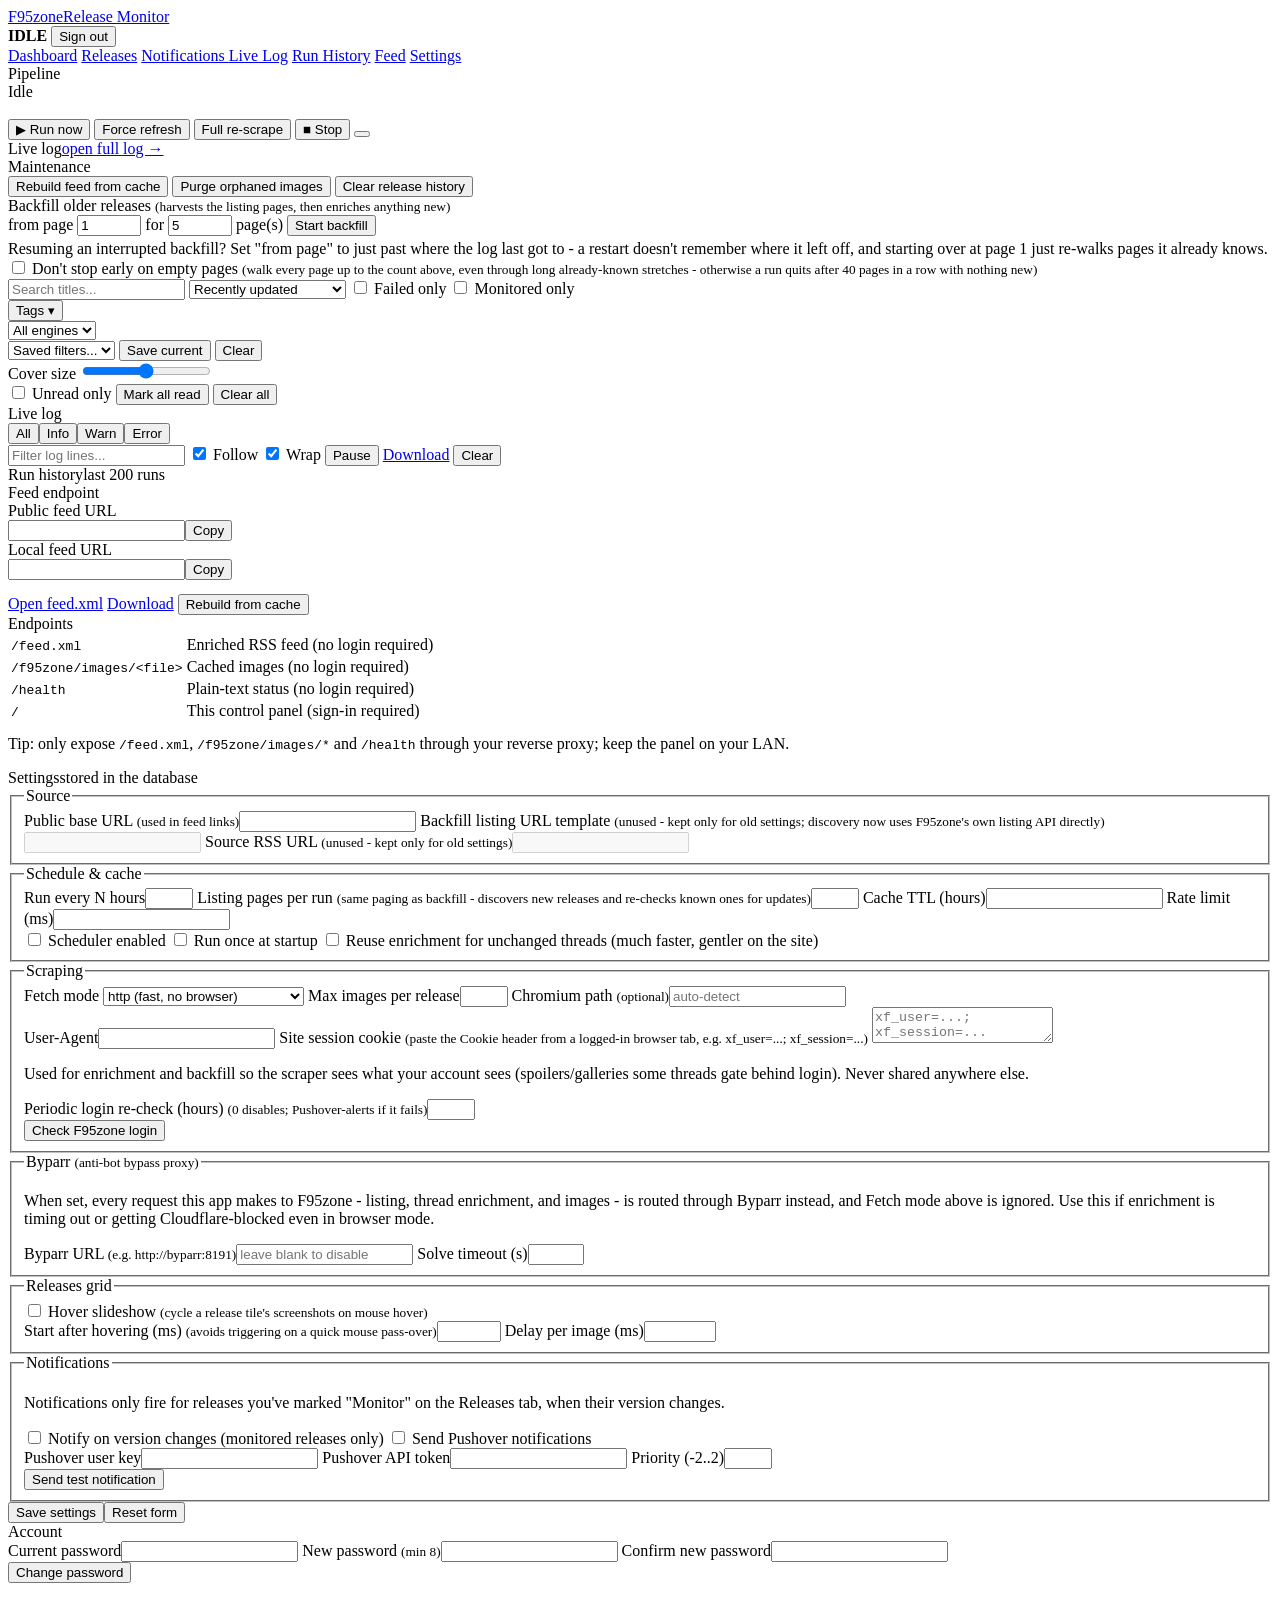
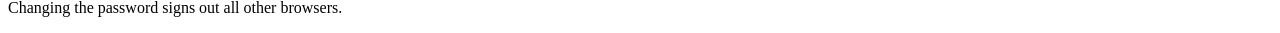
==== commit 249af733: "Add Byparr support: route all F95zone requests through it when configured Adds byparr_url / byparr_t" ====
--- a/web/index.html
+++ b/web/index.html
@@ -237,6 +237,13 @@
         <div class="btnrow"><button class="btn" type="button" id="btnCheckLogin">Check F95zone login</button></div>
         <div id="loginCheckResult"></div>
       </fieldset>
+      <fieldset><legend>Byparr <small>(anti-bot bypass proxy)</small></legend>
+        <p class="muted small">When set, every request this app makes to F95zone - listing, thread enrichment, and images - is routed through Byparr instead, and Fetch mode above is ignored. Use this if enrichment is timing out or getting Cloudflare-blocked even in browser mode.</p>
+        <div class="grid g3">
+          <label class="lbl">Byparr URL <small>(e.g. http://byparr:8191)</small><input class="in" name="byparr_url" placeholder="leave blank to disable"></label>
+          <label class="lbl">Solve timeout (s)<input class="in" type="number" min="5" max="300" name="byparr_timeout_s" style="max-width:140px"></label>
+        </div>
+      </fieldset>
       <fieldset><legend>Releases grid</legend>
         <label class="chk"><input type="checkbox" name="hover_slideshow_enabled"> Hover slideshow <small>(cycle a release tile's screenshots on mouse hover)</small></label>
         <div class="grid g3">
